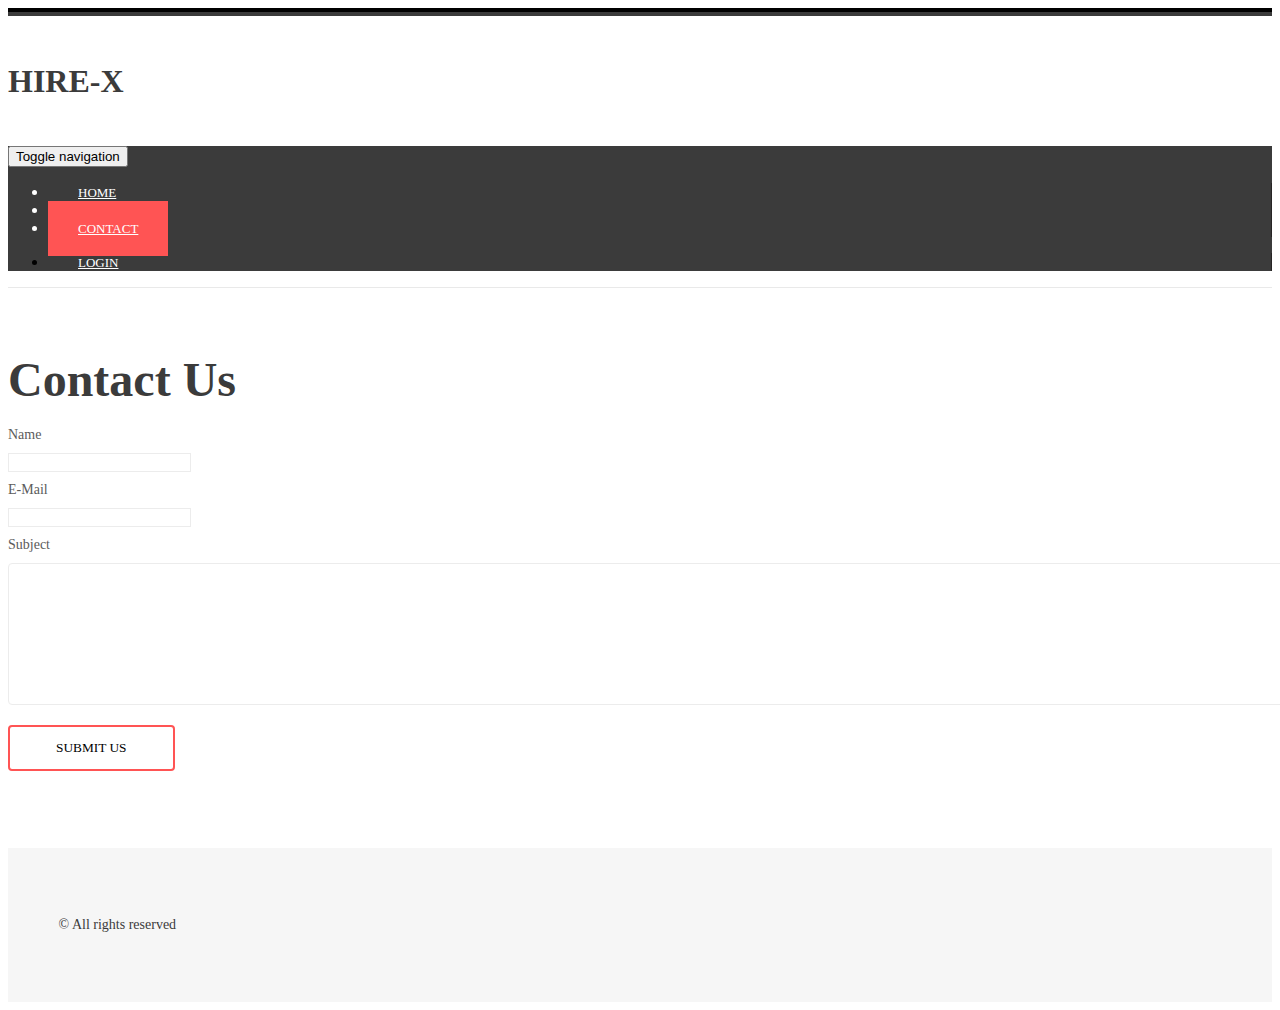
==== contact.html @ 0bc69322 "Addeds some more files" ====
<!DOCTYPE HTML>
<html>
<head>
<title>Welcome to Hire-X</title>
<!-- Bootstrap -->
<link href="web/css/bootstrap.min.css" rel='stylesheet' type='text/css' />
<link href="web/css/bootstrap.css" rel='stylesheet' type='text/css' />
<meta name="viewport" content="width=device-width, initial-scale=1">
<script type="application/x-javascript"> addEventListener("load", function() { setTimeout(hideURLbar, 0); }, false); function hideURLbar(){ window.scrollTo(0,1); } </script>
<link href="web/css/style.css" rel="stylesheet" type="text/css" media="all" />
<!-- start plugins -->
<script type="text/javascript" src="web/js/jquery.min.js"></script>
<script type="text/javascript" src="web/js/bootstrap.js"></script>
<script type="text/javascript" src="web/js/bootstrap.min.js"></script>
<!-- start slider -->
<link href="web/css/slider.css" rel="stylesheet" type="text/css" media="all" />
<script type="text/javascript" src="web/js/modernizr.custom.28468.js"></script>
<!-- font-Awesome -->
   	<link rel="stylesheet" href="fonts/web/css/font-awesome.min.css">
<!-- font-Awesome -->
</head>
<body>
<div class="header_bg">
<div class="container">
	<div class="row header">
		<div class="logo navbar-left">
			<h1><a href="index.html">Hire-X</a></h1>
		</div>
	</div>
</div>
</div>
<div class="container">
	<div class="row h_menu">
		<nav class="navbar navbar-default navbar-left" role="navigation">
		    <!-- Brand and toggle get grouped for better mobile display -->
		    <div class="navbar-header">
		      <button type="button" class="navbar-toggle" data-toggle="collapse" data-target="#bs-example-navbar-collapse-1">
		        <span class="sr-only">Toggle navigation</span>
		        <span class="icon-bar"></span>
		      </button>
		    </div>
		    <!-- Collect the nav links, forms, and other content for toggling -->
		    <div class="collapse navbar-collapse" id="bs-example-navbar-collapse-1">
		      <ul class="nav navbar-nav">
		        <li><a href="index.html">Home</a></li>
		        <li><a href="about.html">About</a></li>
		        <li class="active"><a href="contact.html">Contact</a></li>
		      </ul>
		    </div><!-- /.navbar-collapse -->
		</nav>
		<div class="collapse navbar-collapse navbar-right" id="login">
			<ul class="nav navbar-nav">
				<li><a href="login.html">Login</a></li>
			</ul>	
		</div>
	</div>
</div>
<div class="main_btm"><!-- start main_btm -->
	<div class="container">
		<div class="main row">
			    <!--<div class="col-md-4 company_ad">
				    <h2>Email :</h2>
      				<address>
				 	 	<p><a href="mailto:vpalakur@iu.edu">vpalakur(at)iu.edu</a></p>
				 	 	<p><a href="mailto:srivkand@iu.edu">srivkand(at)iu.edu</a></p>
				 	 	<p><a href="mailto:vkoppu@iu.edu">vkoppu(at)iu.edu</a></p>
				   		<!-- <p>Follow on: <a href="#">Facebook</a>, <a href="#">Twitter</a></p>
				   	</address>
				</div> -->
				<div class="col-md-8">
				  <div class="contact-form">
				  	<h2>Contact Us</h2>
					    <form method="post" action="contact-post.html">
					    	<div>
						    	<span>name</span>
						    	<span><input type="username" class="form-control" id="userName"></span>
						    </div>
						    <div>
						    	<span>e-mail</span>
						    	<span><input type="email" class="form-control" id="inputEmail3"></span>
						    </div>
						    <div>
						    	<span>subject</span>
						    	<span><textarea name="userMsg"> </textarea></span>
						    </div>
						   <div>
						   		<label class="fa-btn btn-1 btn-1e"><input type="submit" value="submit us"></label>
						  </div>
					    </form>
				    </div>
  			</div>		
  			<div class="clearfix"></div>		
	</div> 
</div>
</div>
<div class="footer_bg"><!-- start footer -->
	<div class="container">
		<div class="row  footer">
			<div class="copy text-center">
				<p class="link"><span>&#169; All rights reserved</span></p>
			</div>
		</div>
	</div>
</div>
</body>
</html>
---- web/css/style.css ----
.error {
	background-color: #fbcfd5;
    position: relative;
    animation: shake .1s linear;
    animation-iteration-count: 3;
}
@keyframes shake {
    0% { left: -5px; }
    100% { right: -5px; }
}
@font-face {
    font-family: 'texgyreadventorregular';
    src: url('../fonts/texgyreadventor-regular-webfont.ttf') format('truetype');
    font-weight: normal;
    font-style: normal;
}
@font-face {
     font-family: 'open_sansregular';
      src:url('../fonts/OpenSans-Regular-webfont.ttf') format('truetype');
}
body {
	font-family: 'open_sansregular';
	background:#ffffff;
	font-size: 100%;
}
/* start header */
.header_bg {
	border-top:8px groove #3b3b3b;
	background: #ffffff;
}
.header_bg1 {
	border-top:8px groove #3b3b3b;
	background: url('../images/slider_bg.jpg') no-repeat  left;
	background-size: 100%;
}
.header{
	padding: 2% 0;
}
.logo h1 a{
	font-size: 1em;
	text-transform: uppercase;
	color: #3B3B3B;
	text-decoration: none;
	font-family: 'texgyreadventorregular';
}
/* search */
.h_search{
	width: 30%;
	position: relative;
	margin-top: 2%;
}
.h_search form{
	width: 100%;
}
.h_search form input[type="text"]{
	font-family: 'open_sansregular';
	padding: 10px 16px;
	outline: none;
	color: #c6c6c6;
	font-size: 13px;
	border: 1px solid rgb(236, 236, 236);
	background: #FFFFFF;
	width: 73.333%;
	line-height: 22px;
	position: relative;
	-webkit-appearance: none;
}
.h_search form input[type="submit"]{
	font-family: 'open_sansregular';
	background: #3B3B3B;
	color: #ffffff;
	text-transform: uppercase;
	font-size: 13px;
	padding: 12px 20px;
	border: none;
	cursor: pointer;
	width: 26.333%;
	position: absolute;
	line-height: 1.5em;
	outline: none;
	-webkit-transition: all 0.3s ease-in-out;
	-moz-transition: all 0.3s ease-in-out;
	-o-transition: all 0.3s ease-in-out;
	transition: all 0.3s ease-in-out;
	-webkit-appearance: none;
}
.h_search form input[type="submit"]:hover {
	background: #FF5454;
}
/* menu */
.h_menu{
	padding: 0;
	background: #3B3B3B;
}
/* login button on the navigation bar */
#login a{
	color: #ffffff;
}
.navbar {
	position: relative;
	min-height: 60px;
	margin-bottom: 0px;
	border: none;
}
.navbar-default .navbar-collapse, .navbar-default .navbar-form {
	background: #3B3B3B;
	color: #ffffff;
	padding: 0;
}
.navbar-default .navbar-nav > .active > a,.navbar-default .navbar-nav>li>a:hover,.navbar-default .navbar-nav > .active > a, .navbar-default .navbar-nav > .active > a:hover{
	background: #FF5454;
	color: #ffffff;
}
.navbar-default .navbar-nav > li > a {
	color: #fff;
	-webkit-transition: all 0.3s ease-in-out;
	-moz-transition: all 0.3s ease-in-out;
	-o-transition: all 0.3s ease-in-out;
	transition: all 0.3s ease-in-out;
}
.nav > li {
	border-right: 1px solid rgb(39, 37, 37);
}
.nav > li > a {
	font-size: 13px;
	padding: 20px 30px;
	text-transform: uppercase;
}
/* start soc_icons */
.soc_icons {

}
.soc_icons ul{
	margin-bottom: 0;
}
.soc_icons ul li{
	display:inline-block;
	border-left: 1px solid rgb(39, 37, 37);
	margin-left: -3px;
}
.soc_icons ul li a{
	color:#ffffff;
	font-size: 24px;
	display: block;
	line-height: 60px;
	width: 60px;
	height: 60px;
	-webkit-transition: all 0.3s ease-in-out;
	-moz-transition: all 0.3s ease-in-out;
	-o-transition: all 0.3s ease-in-out;
	transition: all 0.3s ease-in-out;
}
.soc_icons ul li a:hover{
	background: #FF5454;
}
/* start slider */
.slider_bg{
	background: url('../images/slider_bg.jpg') no-repeat;
	background-size: 100%;
	background-position: center;
}
.slider{
	padding: 4%;
}
/* start main */
.main_bg{
	background: #ffffff;
}
.main{
	padding: 5% 0;
}
.images_1_of_4 img{
	display: inline-block;
}
.images_1_of_4 h4 {
	margin: 30px 0 15px;
}
.images_1_of_4 h4 a{
	display:inline-block;
	color: #353535;
	font-size: 1.5em;
	font-family: 'texgyreadventorregular';
	text-transform: uppercase;
	-webkit-transition: all 0.3s ease-in-out;
	-moz-transition: all 0.3s ease-in-out;
	-o-transition: all 0.3s ease-in-out;
	transition: all 0.3s ease-in-out;
}
.images_1_of_4 h4 a:hover{
	text-decoration:none;
	color: #ff5454;
}
.images_1_of_4  span{
	width: 120px;
	height: 120px;
	display: block;
	text-align: center;
	margin: 0 auto;
}
.bg{
	background: #3b3b3b;
	-webkit-transition: all 0.3s ease-in-out;
	-moz-transition: all 0.3s ease-in-out;
	-o-transition: all 0.3s ease-in-out;
	transition: all 0.3s ease-in-out;
	border-radius: 75px;
	-webkit-border-radius: 75px;
	-moz-border-radius: 75px;
	-o-border-radius: 75px;
}
.images_1_of_4  span i{
	font-size: 6em;
	color: #e0e0e0;
	line-height: 2em;
	text-shadow: 1px 1px 0px #3b3b3b;
	-webkit-text-shadow: 1px 1px 0px #3b3b3b;
	-moz-text-shadow: 1px 1px 0px #3b3b3b;
	-o-text-shadow: 1px 1px 0px #3b3b3b;
	-ms-text-shadow: 1px 1px 0px #3b3b3b;
}
.para{
	font-size: 14px;
	line-height: 1.8em;
	color: #868686;
}
.images_1_of_4 a{
	position: relative;
	z-index: 1;
}
/* Button 1 */
.fa-btn {
	font-size: 14px;
	background: none;
	cursor: pointer;
	padding: 12px 40px;
	display: inline-block;
	margin: 10px 0px;
	text-transform: uppercase;
	outline: none;
	position: relative;
	-webkit-transition: all 0.3s;
	-moz-transition: all 0.3s;
	transition: all 0.3s;
	border-radius: 4px;
	-webkit-border-radius: 4px;
	-moz-border-radius: 4px;
	-o-border-radius: 4px;
}
.fa-btn:after {
	content: '';
	position: absolute;
	z-index: -1;
	-webkit-transition: all 0.3s;
	-moz-transition: all 0.3s;
	transition: all 0.3s;
}
.btn-1 {
	border: 2px solid #ff5454;
	color: #3b3b3b;
}
/* Button 1e */
.btn-1e {
	overflow: hidden;
}
.btn-1e:after {
	width: 100%;
	height: 0;
	top: 50%;
	left: 50%;
	background: #ff5454;
	opacity: 0;
	-webkit-transform: translateX(-50%) translateY(-50%) rotate(45deg);
	-moz-transform: translateX(-50%) translateY(-50%) rotate(45deg);
	-ms-transform: translateX(-50%) translateY(-50%) rotate(45deg);
	transform: translateX(-50%) translateY(-50%) rotate(45deg);
}
.btn-1e:hover,.btn-1e:active {
	color: #ffffff;
	text-decoration:none;
}
.btn-1e:hover:after {
	height: 260%;
	opacity: 1;
}
.btn-1e:active:after {
	height: 400%;
	opacity: 1;
}
/* start main_btm */
.main_btm{
	background: #FFFFFF;
	border-top: 1px solid rgb(233, 233, 233);
}
.content_right h4{
	color: #353535;
	font-size: 2.5em;
	font-family: 'texgyreadventorregular';
	line-height: 1.5em;
}
.content_right h4 span{
	color: #ff5454;
}
.content_right a{
	position: relative;
	z-index: 1;
}
/* start footer */
.footer_bg{
	background: #f6f6f6;
}
.footer{
	padding: 4%;
}
.copy p{
	color: #3b3b3b;
	font-size: 14px;
	line-height: 1.8em;
}
.copy p a{
	color:#ff5454;
	-webkit-transition: all 0.3s ease-in-out;
	-moz-transition: all 0.3s ease-in-out;
	-o-transition: all 0.3s ease-in-out;
	transition: all 0.3s ease-in-out;
}
.copy p a:hover{
	color: #3b3b3b;
	text-decoration: none;
}
/* start about */
.about{
	padding: 4% 0;
}
.about h2{
	margin: 0 0 20px;
	text-transform: capitalize;
	font-size: 3em;
	color:#3b3b3b;
	font-family: 'texgyreadventorregular';
}
.about a{
	position: relative;
	z-index: 1;
}
/* start  technology */
.technology{
	padding: 4% 0;
}
.technology h2{
	margin: 0 0 20px;
	text-transform: capitalize;
	font-size: 3em;
	color: #3b3b3b;
	font-family: 'texgyreadventorregular';
}
.technology h4{
	font-size: 22px;
	color: #5b5b5b;
	font-weight: 100;
	text-transform: capitalize;
	display: block;
	margin:10px 0 8px;
}
.tech_para{
	padding-left: 0;
	padding-right: 0;
}
.technology_list1{
	margin-top: 20px;	
}
.pagination > li > a, .pagination > li > span {
	font-size: 16px;
	padding: 10px 16px;
	color: #BDBDBD;
	background-color: #3b3b3b;
	border: 1px solid #2C2929;
}
.pagination > li > a:hover, .pagination > li > span:hover, .pagination > li > a:focus, .pagination > li > span:focus {
	color: #FFFFFF;
	background-color: #ff5454;
	border-color: #DA4A4A;
}
.alert {
	font-size: 13px;
}
.alert-warning {
	color: #3b3b3b;
	background-color: #F3F3F3;
	border-color: #E2E2E2;
}
/* start blog */
.blog_left{
	display: block;
}
.blog_img{
	margin: 4% 0 2%;
}
.blog_left img{
	width:100%;
}
.blog_left h4 a{
	margin:0 0 20px;
	
	display: block;
	text-transform: capitalize;
	font-size: 1.5em;
	color: #3b3b3b;
	font-family: 'texgyreadventorregular';
	-webkit-transition: all 0.3s ease-in-out;
	-moz-transition: all 0.3s ease-in-out;
	-o-transition: all 0.3s ease-in-out;
	transition: all 0.3s ease-in-out;
}
.blog_left h4 a:hover{
	text-decoration: none;
	color: #ff5454;
}
.blog_list{

}
.blog_list ul li{
	display:inline-block;
	margin-left: 10px;
}
.blog_list ul li:first-child{
	margin-left: 0;
}
.blog_list li a{
	display: block;
	padding: 4px 8px;
	color: #b6b6b6;
	text-transform: capitalize;
}
.blog_list ul li i{
	font-size: 15px;
	color: #b6b6b6;
}
.blog_list li span{
	padding-left:10px;
	font-size: 14px;
	color: #b6b6b6;
}
.blog_list li span:hover,.blog_list li a:hover{
	color: #ff5454;
	text-decoration: none;
}

.read_more a{
	position: relative;
	z-index: 1;
}
.blog_right h4{
	text-transform: capitalize;
	font-size: 2em;
	color: #3b3b3b;
	font-family: 'texgyreadventorregular';
	margin-bottom: 15px;
}
/* start Social Likes */
.social_network_likes {
	text-align: center;
}
.social_network_likes li{
	width: 24.33333%;
	display: inline-block;
	margin-left: -4px;
}
.social_network_likes li:first-child{
	margin-left: 0;
}
.social_network_likes li a{
	display:block;
	color:#FFF;
	font-size: 1.5em;
	text-transform:capitalize;
	-webkit-transition: all 0.3s ease-in-out;
	-moz-transition: all 0.3s ease-in-out;
	-o-transition: all 0.3s ease-in-out;
	transition: all 0.3s ease-in-out;	
}
.social_network_likes li a p{
	padding:10px 0 5px;
	font-size: 14px;
}
.social_network_likes li a span{
	display:block;
	font-size: 24px;
}
.social_network_likes li a div.followers{
	border-bottom:1px solid #FFFFFF;
}
.social_network_likes li a:hover{
	text-decoration: none;
}
.social_network_likes li:first-child a {
	border-left:none;
}
.social_network_likes li a.tweets{
	background:#34CCFF;
}
.social_network_likes li a.tweets:hover{
  background:#2DC0F1;
}
.social_network_likes li a.facebook-followers{
	background:#3B5A99;
}
.social_network_likes li a.facebook-followers:hover{
	background:#33518D;
}
.social_network_likes li a.email{
	background:#27c1b9;
}
.social_network_likes li a.email:hover{
  background:#0BB1A8;
}
.social_network_likes li a.dribble{
	background:#EB4D89;
}
.social_network_likes li a.dribble:hover{
  background:#E04580;
}
.social_network_likes li a div.social_network{
	padding:15px 0 10px;
}
.social_network i{
	width:45px;
	height:45px;
	display:block;
	background:url(../images/social-icons.png) no-repeat;	
	margin:0 auto;
}
.social_network i.twitter-icon{
	background-position: 0px 0px;
}
.social_network i.facebook-icon{
	background-position: -47px 0px;
}
.social_network i.email-icon{
	background-position: -104px 0px;
}
.social_network i.dribble-icon{
	background-position: -156px 0px;
}
/* start ads_nav */
.ads_nav{
	margin-top: 30px;
}
.ads_nav li{
	float: left;
	width: 46.333333%;
	margin:0 0 15px 15px;
}
.ads_nav li:nth-child(2),.ads_nav li:nth-child(4){
	margin-left: 0;
}
.ads_nav li a{
	display: block;
	-webkit-transition: all 0.3s ease-in-out;
	-moz-transition: all 0.3s ease-in-out;
	-o-transition: all 0.3s ease-in-out;
	transition: all 0.3s ease-in-out;
}
.ads_nav li a img{
	width: 100%;
}
.ads_nav li a:hover{
	zoom: 1;
	filter: alpha(opacity=50);
	opacity: 0.7;
	-webkit-transition: opacity .15s ease-in-out;
	-moz-transition: opacity .15s ease-in-out;
	-ms-transition: opacity .15s ease-in-out;
	-o-transition: opacity .15s ease-in-out;
	transition: opacity .15s ease-in-out;
}
/* start tag_nav */
.tag_nav {
	margin: 8% 0;
}
.tag_nav li{
	margin:10px 5px 0 0;
	display: inline-block;
}
.tag_nav li a{
	display: block;
	text-transform: capitalize;
	background: #3b3b3b;
	color: #ffffff;
	font-size: 13px;
	padding: 8px 14px;
	border-radius: 2px;
	-webkit-border-radius: 2px;
	-moz-border-radius: 2px;
	-o-border-radius: 2px;
	-webkit-transition: all 0.3s ease-in-out;
	-moz-transition: all 0.3s ease-in-out;
	-o-transition: all 0.3s ease-in-out;
	transition: all 0.3s ease-in-out;
}
.tag_nav li.active a,.tag_nav li a:hover{
	background: #ff5454;
	color: #ffffff;
	text-decoration:none;
}
/* start news_letter */
.news_letter{
	margin: 8% 0;
}
.news_letter form input[type="text"]{
	font-family: 'open_sansregular';
	font-weight:100;
	padding: 10px;
	display: block;
	width: 100%;
	background: #ffffff;
	outline: none;
	color: #555555;
	font-size: 13px;
	border: 1px solid #DADADA;
	-webkit-appearance: none;
}
.news_letter form span{
	position: relative;
	z-index: 1;
}
.news_letter form input[type="submit"]{
	-webkit-appearance: none;
	cursor:pointer;
	border:none;
	outline:none;
	background: none;
}
/* start contact */
.company_ad h2{
	margin: 0 0 20px;
	text-transform: capitalize;
	font-size: 3em;
	color:#3b3b3b;
	font-family: 'texgyreadventorregular';
}
.company_ad p{
	font-size: 14px;
	color: #3b3b3b;
}
.company_ad p a {
	color: #ff5454;
	-webkit-transition: all 0.3s ease-in-out;
	-moz-transition: all 0.3s ease-in-out;
	-o-transition: all 0.3s ease-in-out;
	transition: all 0.3s ease-in-out;
}
.company_ad p a:hover{
	text-decoration:none;
	color: #3b3b3b;
}
.contact-form h2{
	margin: 0 0 20px;
	text-transform: capitalize;
	font-size: 3em;
	color:#3b3b3b;
	font-family: 'texgyreadventorregular';
}
.contact-form span{
	display:block;
	text-transform: capitalize;
	font-size: 14px;
	color: #5b5b5b;
	font-weight: normal;
	margin-bottom: 10px;
}
.contact-form textarea {
	font-family: 'Open Sans', 'sans-serif';
	padding: 10px;
	display: block;
	width: 99.3333%;
	background: #ffffff;
	outline: none;
	color: #c0c0c0;
	font-size: 0.8725em;
	border: 1px solid #ECECEC;
	-webkit-appearance: none;
	resize: none;
	height: 120px;
	border-radius: 4px;
	-webkit-border-radius: 4px;
	-moz-border-radius: 4px;
	-o-border-radius: 4px;
	-webkit-transition: all 0.3s ease-in-out;
	-moz-transition: all 0.3s ease-in-out;
	-o-transition: all 0.3s ease-in-out;
	transition: all 0.3s ease-in-out;
}
.contact-form textarea:focus{
	border:1px solid #ff5454;
}
.form-control{
	box-shadow: none;
	border: 1px solid #ECECEC;
	-webkit-transition: all 0.3s ease-in-out;
	-moz-transition: all 0.3s ease-in-out;
	-o-transition: all 0.3s ease-in-out;
	transition: all 0.3s ease-in-out;
}
.form-control:focus {
	box-shadow: none;
}
.contact-form input[type="submit"] {
	font-family: 'open_sansregular';
	-webkit-appearance: none;
	cursor: pointer;
	border: none;
	outline: none;
	background: none;
	text-transform: uppercase;
	font-weight: 100;
}
.contact-form label{
	position: relative;
	z-index: 1;
}
.form-control:focus {
	border-color: #ff5454;
}
/* start details */
.details img{
	margin-bottom: 20px;
}
/***** Media Quries *****/
@media only screen and (max-width: 1440px) and (min-width: 240px)  {
	.wrap{
		width:95%;
	}
}
@media only screen and (max-width: 1440px) {
}
@media only screen and (max-width: 1366px) {
}
@media only screen and (max-width: 1280px) {
}
@media only screen and (max-width: 1024px) {
	.images_1_of_4 h4 a {
		font-size: 1.2em;
	}
	.para {
		font-size: 13px;
	}
	.content_right h4 {
		font-size: 2em;
	}
}
@media only screen and (max-width: 768px) {
	.logo{
		text-align:center;
	}
	.h_search {
		width: 98%;
		padding: 20px;
	}
	.h_menu {
		position: relative;
	}	
	.soc_icons {
		position: absolute;
		top: 0px;
		background: #3b3b3b;
	}
	.navbar-default .navbar-toggle {
		border-color: #FFF;
	}
	.navbar {
		min-height: 51px;
	}
	.navbar-default .navbar-collapse, .navbar-default .navbar-form {
		border-color: #3b3b3b;
	}
	.navbar-default {
		background-color: #3b3b3b;
		border:none;
	}
	.navbar-nav {
		margin: 0px 0px;
	}
	.nav > li > a {
		padding: 20px 15px;
	}
	.soc_icons ul li a {
		font-size: 20px;
		line-height: 50px;
		width: 51px;
		height: 51px;
	}
	.slider_bg {
		background-size: 100% 100%;
	}
	.main {
		padding: 4% 0;
	}
	.images_1_of_4{
		margin-bottom: 4%;
	}
	.main{
		padding: 2%;
	}
	.technology {
		padding: 4%;
	}
	.about {
		padding: 4%;
	}
	.social_network_likes li {
		width: 24.3333%;
	}
	.tag_nav {
		margin: 4% 0;
	}
	.news_letter {
		margin: 4% 0;
	}
	.technology h4 {
		font-size: 20px;
	}
}
@media only screen and (max-width: 640px){
	.company_ad{
		margin-left: 0;
	}
	.blog_left h4 a {
		font-size: 1.2em;
	}
	.technology h4 {
		font-size: 17px;
	}
}
@media only screen and (max-width: 480px) {
	.images_1_of_4 h4 {
		margin: 20px 0 10px;
	}
	.technology h2 {
		font-size: 2em;
	}
	.about h2 {
		font-size: 2em;
	}
	.company_ad h2 {
		font-size: 2em;
	}
	.contact-form h2 {
		font-size: 2.5em;
	}
	.blog_left h4 a {
		font-size: 1em;
	}
	.blog_list ul li {
		margin-left: 5px;
	}
	.blog_list li a {
		padding: 4px 4px;
	}
	.detail h2{
		font-size: 2em;	
	}
}
@media only screen and (max-width: 320px) {
	.main {
		padding: 8% 2%;
	}
	.soc_icons ul li a {
		font-size: 20px;
		width: 46px;
	}
	.images_1_of_4 h4 {
		margin: 15px 0 10px;
	}
	.social_network_likes li a p {
		font-size: 12px;
	}
	.images_1_of_4 span {
		width: 88px;
		height: 88px;
	}
	.images_1_of_4 span i {
		font-size: 5em;
		line-height: 1.8em;
	}
	.images_1_of_4 h4 a {
		font-size: 1em;
	}
	.technology h4 {
		font-size: 14px;
		line-height: 1.5em;
	}
	.blog_list ul li:nth-child(3){
		margin-left: 0;
	}
}
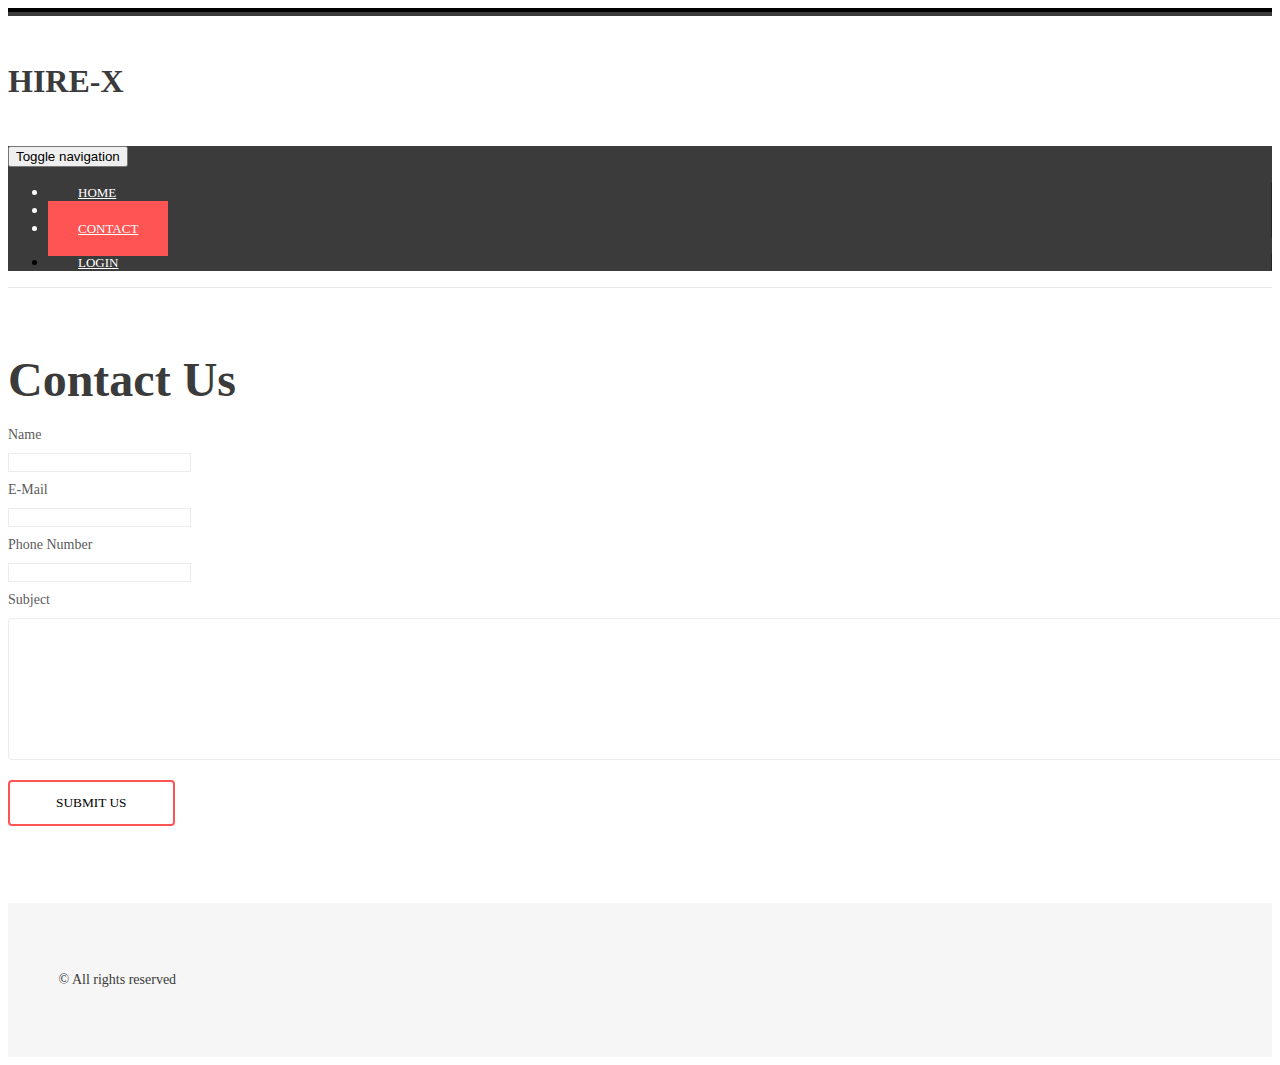
==== commit fe63aed8: "updated phone number to contact.html , added js files." ====
--- a/contact.html
+++ b/contact.html
@@ -15,6 +15,11 @@
 <!-- start slider -->
 <link href="web/css/slider.css" rel="stylesheet" type="text/css" media="all" />
 <script type="text/javascript" src="web/js/modernizr.custom.28468.js"></script>
+
+<script src="jquery.js"></script>
+<script src="jqBootstrapValidation.js"></script>
+<script src="contact_me.js"></script>
+
 <!-- font-Awesome -->
    	<link rel="stylesheet" href="fonts/web/css/font-awesome.min.css">
 <!-- font-Awesome -->
@@ -70,18 +75,22 @@
 				<div class="col-md-8">
 				  <div class="contact-form">
 				  	<h2>Contact Us</h2>
-					    <form method="post" action="contact-post.html">
+					    <form name"sendMessage" id="contactForm">
 					    	<div>
 						    	<span>name</span>
-						    	<span><input type="username" class="form-control" id="userName"></span>
+						    	<span><input type="username" class="form-control" id="name"></span>
 						    </div>
 						    <div>
 						    	<span>e-mail</span>
-						    	<span><input type="email" class="form-control" id="inputEmail3"></span>
+						    	<span><input type="email" class="form-control" id="email"></span>
+						    </div>
+							<div>
+						    	<span>phone number</span>
+						    	<span><input type="number" class="form-control" id="phone"></span>
 						    </div>
 						    <div>
 						    	<span>subject</span>
-						    	<span><textarea name="userMsg"> </textarea></span>
+						    	<span><textarea rows = "5" class="form-control" name="userMsg" id="message"> </textarea></span>
 						    </div>
 						   <div>
 						   		<label class="fa-btn btn-1 btn-1e"><input type="submit" value="submit us"></label>
